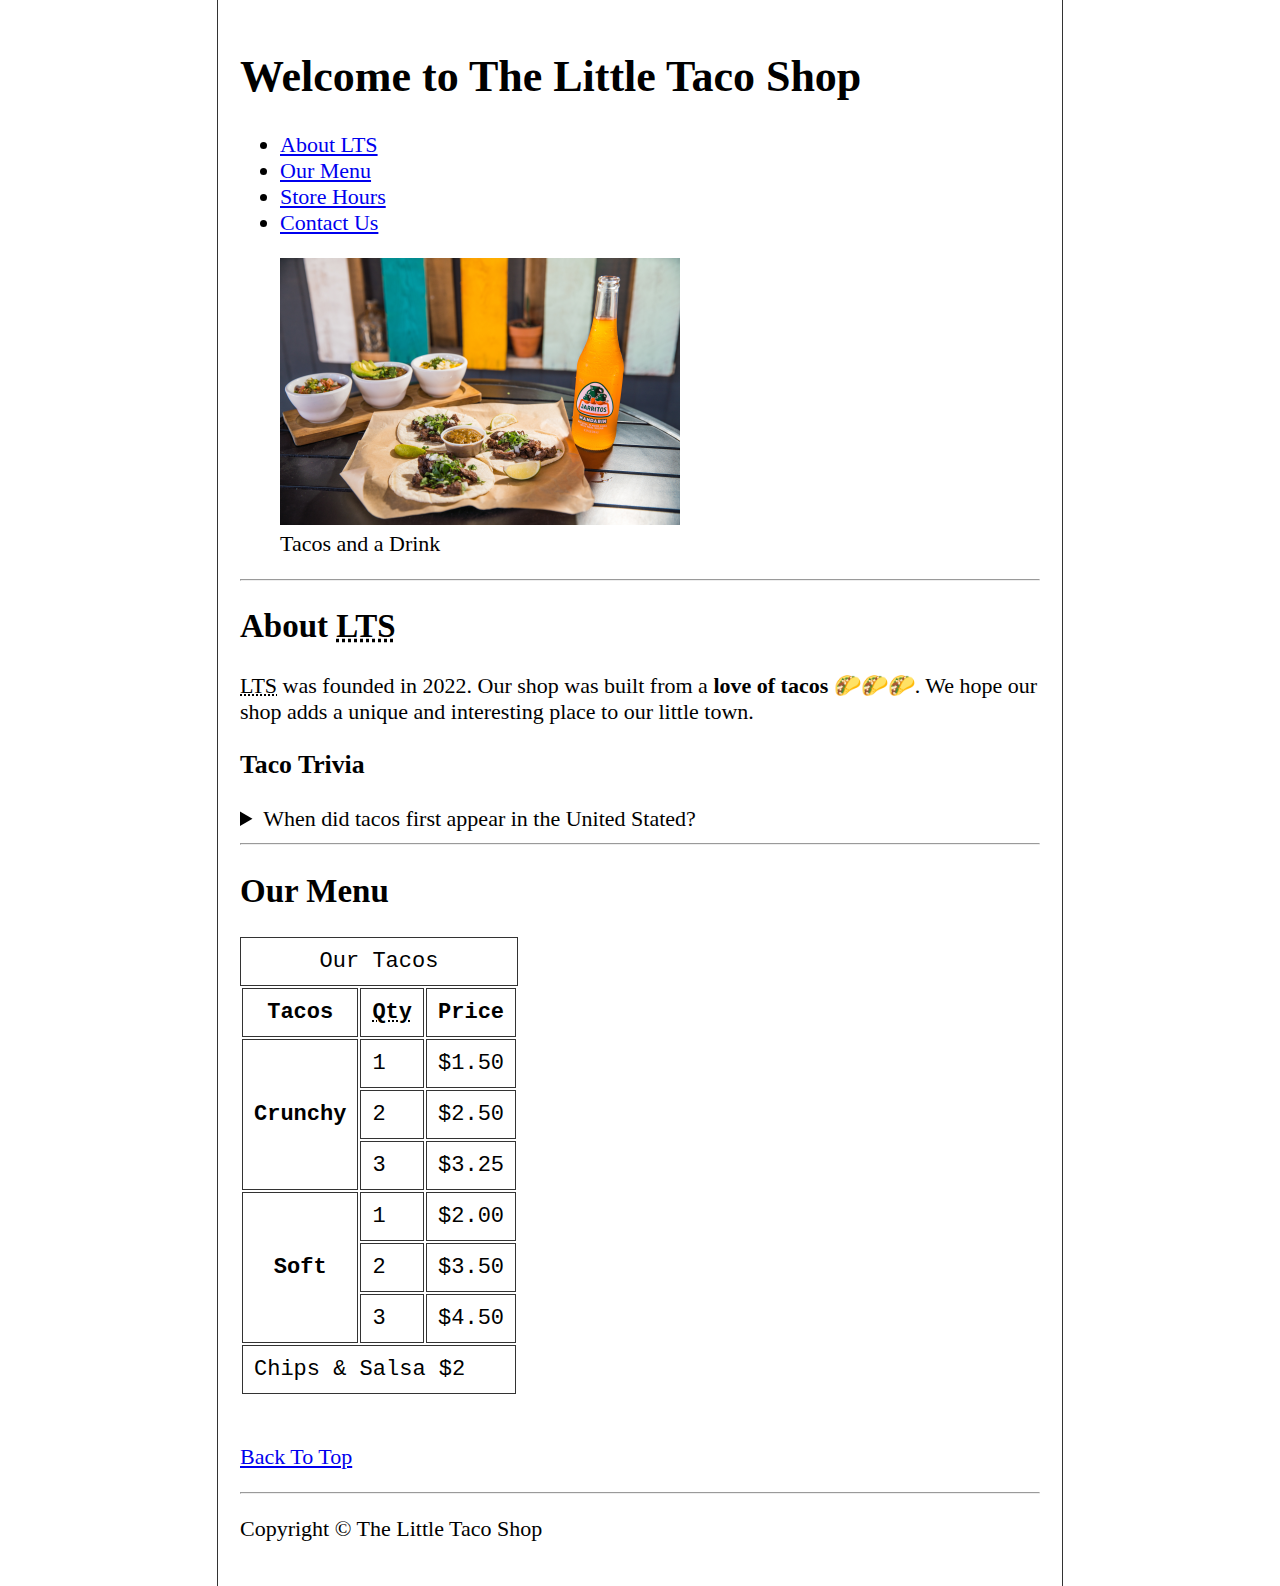
==== index.html @ be453516 "commit" ====
<!DOCTYPE html>
<html lang="en">
  <head>
    <meta charset="UTF-8" />
    <meta name="author" content="Dave Gray" />
    <meta
      name="description"
      content="The official website for The Little Taco Shop"
    />
    <title>The Little Taco Shop</title>
    <link rel="icon" href="favicon.ico" type="image/x-icon" />
    <link rel="stylesheet" href="css/style.css" />
  </head>

  <body>
    <header>
      <h1>Welcome to The Little Taco Shop</h1>
      <nav>
        <ul>
          <li>
            <a href="#about"
              >About <abbr title="The Little Taco Shop">LTS</abbr></a
            >
          </li>
          <li>
            <a href="#menu">Our Menu</a>
          </li>
          <li>
            <a href="hours.html">Store Hours</a>
          </li>
          <li>
            <a href="contact.html">Contact Us</a>
          </li>
        </ul>
      </nav>

      <figure>
        <img
          src="img/tacos_and_drink_400x267.png"
          alt="Tacos and a Drink"
          title="We love tacos!"
          width="400"
          height="267"
        />
        <figcaption>Tacos and a Drink</figcaption>
      </figure>
    </header>
    <hr />
    <main>
      <article id="about">
        <h2>About <abbr title="The Little Taco Shop">LTS</abbr></h2>
        <p>
          <abbr title="The Little Taco Shop">LTS</abbr> was founded in
          <time datetime="2022">2022</time>. Our shop was built from a
          <strong>love of tacos</strong> 🌮🌮🌮. We hope our shop adds a unique
          and interesting place to our little town.
        </p>
        <aside>
          <h3>Taco Trivia</h3>
          <details>
            <summary>When did tacos first appear in the United Stated?</summary>
            <p>
              Jeffrey M. Pilcher, taco historian and professor of history at the
              University of Minnesota, says the earliest mention of tacos in the
              United States are in a newspaper from
              <time datetime="1905">1905</time>. (Source:
              <cite
                ><a
                  href="https://www.smithsonianmag.com/arts-culture/where-did-the-taco-come-from-81228162/"
                  target="_blank"
                  >Smithsonian Magazine</a
                ></cite
              >)
            </p>
          </details>
        </aside>
      </article>
      <hr />
      <article id="menu">
        <h2>Our Menu</h2>
        <table>
          <caption>
            Our Tacos
          </caption>
          <thead>
            <tr>
              <th>Tacos</th>
              <th scope="col"><abbr title="Quantity">Qty</abbr></th>
              <th scope="col">Price</th>
            </tr>
          </thead>
          <tbody>
            <tr>
              <th scope="row" rowspan="3">Crunchy</th>
              <td>1</td>
              <td>$1.50</td>
            </tr>
            <tr>
              <td>2</td>
              <td>$2.50</td>
            </tr>
            <tr>
              <td>3</td>
              <td>$3.25</td>
            </tr>
            <tr>
              <th scope="row" rowspan="3">Soft</th>
              <td>1</td>
              <td>$2.00</td>
            </tr>
            <tr>
              <td>2</td>
              <td>$3.50</td>
            </tr>
            <tr>
              <td>3</td>
              <td>$4.50</td>
            </tr>
          </tbody>
          <tfoot>
            <tr>
              <td colspan="3">Chips &amp; Salsa $2</td>
            </tr>
          </tfoot>
        </table>
        <br />
        <p>
          <a href="#">Back To Top</a>
        </p>
      </article>
    </main>
    <hr />
    <footer>
      <p>Copyright &copy; The Little Taco Shop</p>
    </footer>
  </body>
</html>
---- css/style.css ----
html {
  font-size: 22px;
}

body {
  min-height: 100vh;
  max-width: 800px;
  margin: 0 auto;
  padding: 1rem;
  border-left: 1px solid #333;
  border-right: 1px solid #333;
}

th,
td,
caption {
  border: 1px solid #333;
  font-family: "Courier New", Courier, monospace;
  border-collapse: separate;
  padding: 0.5rem;
}
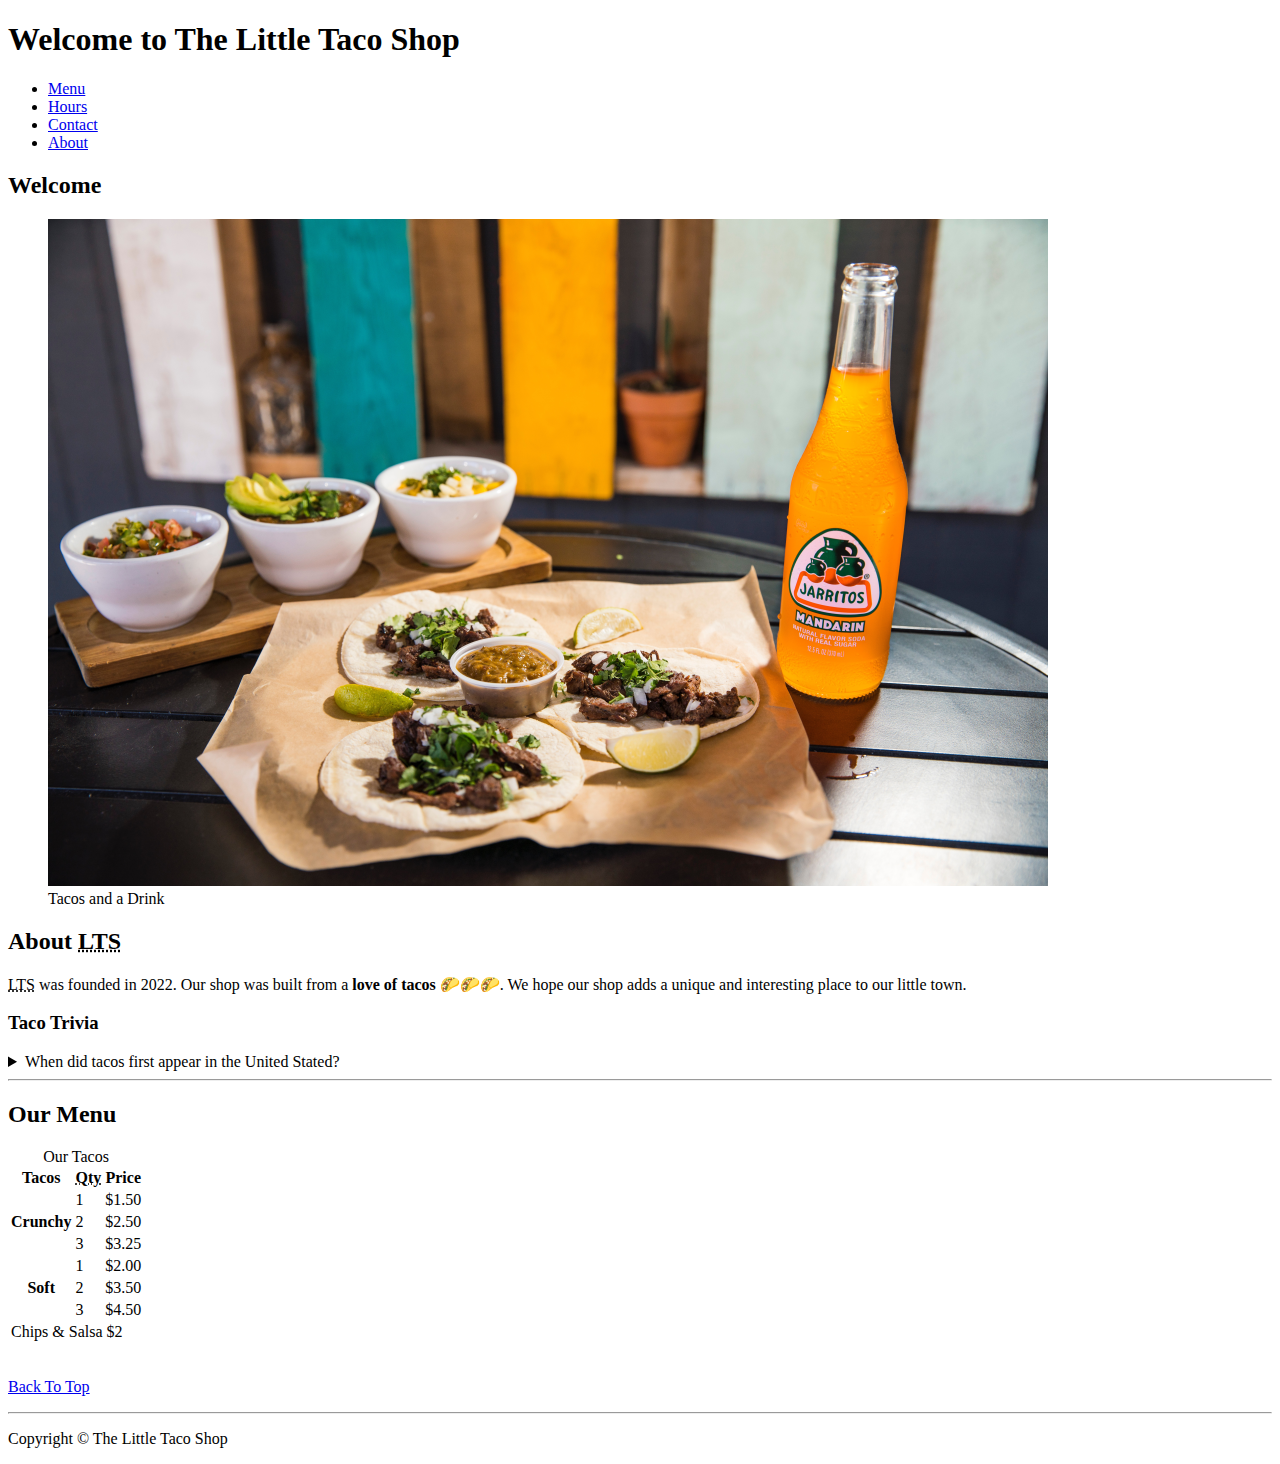
==== commit bb38685d: "change contents in html" ====
--- a/index.html
+++ b/index.html
@@ -2,7 +2,8 @@
 <html lang="en">
   <head>
     <meta charset="UTF-8" />
-    <meta name="author" content="Dave Gray" />
+    <meta name="viewport" content="width=device-width, initial-scale=1.0" />
+    <meta name="author" content="Anshul Garwal" />
     <meta
       name="description"
       content="The official website for The Little Taco Shop"
@@ -12,40 +13,40 @@
     <link rel="stylesheet" href="css/style.css" />
   </head>
 
-  <body>
+  <body class="header">
     <header>
-      <h1>Welcome to The Little Taco Shop</h1>
-      <nav>
-        <ul>
+      <h1 class="header__h1">Welcome to The Little Taco Shop</h1>
+      <nav class="header__nav">
+        <ul class="header__ul">
           <li>
-            <a href="#about"
-              >About <abbr title="The Little Taco Shop">LTS</abbr></a
-            >
+            <a href="#menu">Menu</a>
           </li>
           <li>
-            <a href="#menu">Our Menu</a>
+            <a href="hours.html">Hours</a>
           </li>
           <li>
-            <a href="hours.html">Store Hours</a>
+            <a href="contact.html">Contact</a>
           </li>
           <li>
-            <a href="contact.html">Contact Us</a>
+            <a href="about.html">About </a>
           </li>
         </ul>
       </nav>
-
+    </header>
+    <section class="hero">
+      <h2 class="hero__h2">Welcome</h2>
       <figure>
         <img
-          src="img/tacos_and_drink_400x267.png"
+          src="img/tacos_and_drink_1000x667.png"
           alt="Tacos and a Drink"
           title="We love tacos!"
-          width="400"
-          height="267"
+          width="1000"
+          height="667"
         />
-        <figcaption>Tacos and a Drink</figcaption>
+        <figcaption class="offscreen">Tacos and a Drink</figcaption>
       </figure>
-    </header>
-    <hr />
+    </section>
+
     <main>
       <article id="about">
         <h2>About <abbr title="The Little Taco Shop">LTS</abbr></h2>
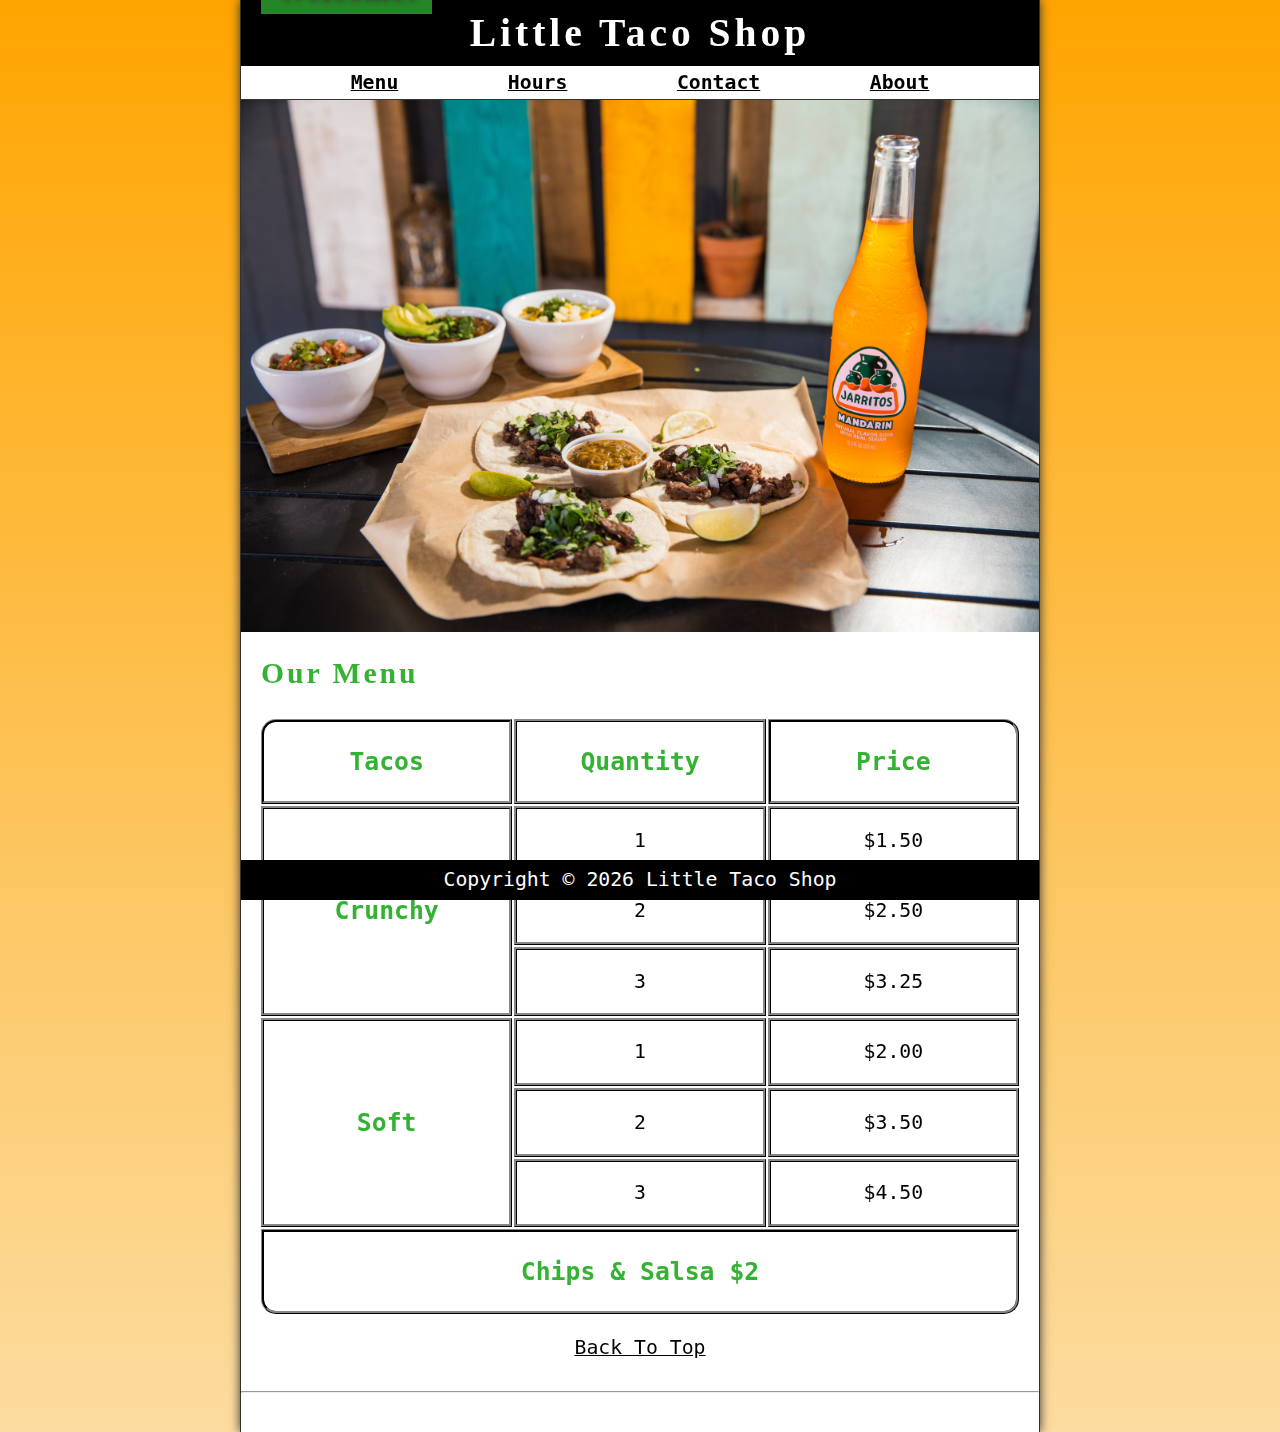
==== commit 84bf2f82: "final push" ====
--- a/index.html
+++ b/index.html
@@ -8,14 +8,15 @@
       name="description"
       content="The official website for The Little Taco Shop"
     />
-    <title>The Little Taco Shop</title>
+    <title>Little Taco Shop</title>
     <link rel="icon" href="favicon.ico" type="image/x-icon" />
     <link rel="stylesheet" href="css/style.css" />
+    <script src="js/main.js" defer></script>
   </head>
 
   <body class="header">
     <header>
-      <h1 class="header__h1">Welcome to The Little Taco Shop</h1>
+      <h1 class="header__h1">Little Taco Shop</h1>
       <nav class="header__nav">
         <ul class="header__ul">
           <li>
@@ -34,7 +35,7 @@
       </nav>
     </header>
     <section class="hero">
-      <h2 class="hero__h2">Welcome</h2>
+      <h2 class="hero__h2">Welcome!</h2>
       <figure>
         <img
           src="img/tacos_and_drink_1000x667.png"
@@ -47,92 +48,69 @@
       </figure>
     </section>
 
-    <main>
-      <article id="about">
-        <h2>About <abbr title="The Little Taco Shop">LTS</abbr></h2>
-        <p>
-          <abbr title="The Little Taco Shop">LTS</abbr> was founded in
-          <time datetime="2022">2022</time>. Our shop was built from a
-          <strong>love of tacos</strong> 🌮🌮🌮. We hope our shop adds a unique
-          and interesting place to our little town.
-        </p>
-        <aside>
-          <h3>Taco Trivia</h3>
-          <details>
-            <summary>When did tacos first appear in the United Stated?</summary>
-            <p>
-              Jeffrey M. Pilcher, taco historian and professor of history at the
-              University of Minnesota, says the earliest mention of tacos in the
-              United States are in a newspaper from
-              <time datetime="1905">1905</time>. (Source:
-              <cite
-                ><a
-                  href="https://www.smithsonianmag.com/arts-culture/where-did-the-taco-come-from-81228162/"
-                  target="_blank"
-                  >Smithsonian Magazine</a
-                ></cite
-              >)
-            </p>
-          </details>
-        </aside>
-      </article>
-      <hr />
-      <article id="menu">
-        <h2>Our Menu</h2>
-        <table>
-          <caption>
+    <main class="main">
+      <article id="menu" class="main__article menu">
+        <h2 class="menu__h2">Our Menu</h2>
+        <table class="menu__container">
+          <caption class="offscreen">
             Our Tacos
           </caption>
           <thead>
             <tr>
-              <th>Tacos</th>
-              <th scope="col"><abbr title="Quantity">Qty</abbr></th>
-              <th scope="col">Price</th>
+              <th class="menu__header" scope="col">Tacos</th>
+              <th class="menu__header" scope="col">Quantity</th>
+              <th class="menu__header" scope="col">Price</th>
             </tr>
           </thead>
           <tbody>
             <tr>
-              <th scope="row" rowspan="3">Crunchy</th>
-              <td>1</td>
-              <td>$1.50</td>
+              <th class="menu__item menu__cr" scope="row" rowspan="3">
+                Crunchy
+              </th>
+              <td class="menu__item">1</td>
+              <td class="menu__item">$1.50</td>
             </tr>
             <tr>
-              <td>2</td>
-              <td>$2.50</td>
+              <td class="menu__item">2</td>
+              <td class="menu__item">$2.50</td>
             </tr>
             <tr>
-              <td>3</td>
-              <td>$3.25</td>
+              <td class="menu__item">3</td>
+              <td class="menu__item">$3.25</td>
             </tr>
             <tr>
-              <th scope="row" rowspan="3">Soft</th>
-              <td>1</td>
-              <td>$2.00</td>
+              <th class="menu__item menu__sf" scope="row" rowspan="3">Soft</th>
+              <td class="menu__item">1</td>
+              <td class="menu__item">$2.00</td>
             </tr>
             <tr>
-              <td>2</td>
-              <td>$3.50</td>
+              <td class="menu__item">2</td>
+              <td class="menu__item">$3.50</td>
             </tr>
             <tr>
-              <td>3</td>
-              <td>$4.50</td>
+              <td class="menu__item">3</td>
+              <td class="menu__item">$4.50</td>
             </tr>
           </tbody>
           <tfoot>
             <tr>
-              <td colspan="3">Chips &amp; Salsa $2</td>
+              <td class="menu__item menu__cs" colspan="3">
+                Chips &amp; Salsa $2
+              </td>
             </tr>
           </tfoot>
         </table>
-        <br />
-        <p>
+        <p class="center">
           <a href="#">Back To Top</a>
         </p>
       </article>
     </main>
     <hr />
-    <footer>
-      <p>Copyright &copy; The Little Taco Shop</p>
+    <footer class="footer">
+      <p>
+        <span class="nowrap">Copyright &copy; <time id="year"></time> </span>
+        <span class="nowrap">Little Taco Shop</span>
+      </p>
     </footer>
   </body>
 </html>
--- a/css/style.css
+++ b/css/style.css
@@ -0,0 +1,374 @@
+/* RESET */
+*,
+*::after,
+*::before {
+  margin: 0;
+  padding: 0;
+  box-sizing: border-box;
+}
+
+img {
+  display: block;
+  max-width: 100%;
+  height: auto;
+}
+
+input,
+button,
+textarea {
+  font: inherit;
+}
+
+/* ||VARIABLE */
+
+:root {
+  /* FONTS */
+  --FF: "monospace";
+  --FF-HEADINGS: "Fugaz One", cursive;
+  --FS: clamp(1rem, 2.2vh, 1.5rem);
+
+  /* COLORS */
+  --BGCOLOR-FADE: rgb(252, 220, 160);
+  --BGCOLOR: orange;
+  --BGIMAGE: linear-gradient(to bottom, var(--BGCOLOR), var(--BGCOLOR-FADE));
+  --BODY-BGCOLOR: #fff;
+  --BORDER-COLOR: #333;
+  --BUTTON-COLOR: #fff;
+  --FONT-COLOR: #000;
+  --HEADER-BGCOLOR: #000;
+  --HEADER-COLOR: #fff;
+  --HERO-BGCOLOR: rgba(51, 178, 51, 0.75);
+  --HERO-COLOR: #fff;
+  --HIGHLIGHT-COLOR: rgb(51, 178, 51);
+  --LINK-ACTIVE: orange;
+  --LINK-COLOR: #000;
+  --LINK-HOVER: hsla(0, 0%, 0%, 0.6);
+  --NAV-BGCOLOR: #fff;
+
+  /* BORDERS */
+  --BORDERS: 1px solid var(--BORDER-COLOR);
+
+  /* STANDARD PADDING */
+  --PADDING-TB: 0.25em;
+  --PADDING-SIDE: 2.5%;
+
+  /* STANDARD MARGIN */
+  --MARGIN: clamp(1em, 2.5vh, 1.5em) 0;
+}
+
+@media (prefers-color-scheme: dark) {
+  :root {
+    --BGCOLOR-FADE: grey;
+    --BGCOLOR: #000;
+    --BODY-BGCOLOR: #333;
+    --BORDER-COLOR: whitesmoke;
+    --BUTTON-COLOR: #000;
+    --FONT-COLOR: whitesmoke;
+    --HEADER-COLOR: whitesmoke;
+    --HERO-COLOR: #333;
+    --HIGHLIGHT-COLOR: whitesmoke;
+    --LINK-ACTIVE: rgb(252, 200, 103);
+    --LINK-COLOR: whitesmoke;
+    --LINK-HOVER: orange;
+    --NAV-BGCOLOR: rgb(20, 20, 20);
+  }
+}
+
+/*UTILITY CLASSES*/
+.offscreen {
+  position: absolute;
+  left: -10000px;
+}
+
+.nowrap {
+  white-space: nowrap;
+}
+
+.center {
+  text-align: center;
+}
+
+/* GENERAL STYLES */
+
+html {
+  scroll-behavior: smooth;
+  font-size: var(--FS);
+  font-family: var(--FF);
+  background-color: var(--BGCOLOR);
+  background-image: var(--BGIMAGE);
+}
+
+body {
+  background-color: var(--BODY-BGCOLOR);
+  color: var(--FONT-COLOR);
+  min-height: 100vh;
+  max-width: 800px;
+  margin: 0 auto;
+  border-left: var(--BORDERS);
+  border-right: var(--BORDERS);
+  box-shadow: 0 0 10px var(--BORDER-COLOR);
+}
+
+h1,
+h2,
+h3 {
+  font-family: var(--FF-HEADINGS);
+  letter-spacing: 0.1em;
+}
+
+h2,
+h3 {
+  margin-bottom: 1em;
+  color: var(--HIGHLIGHT-COLOR);
+}
+
+p {
+  line-height: 1.5;
+}
+
+a:any-link {
+  color: var(--LINK-COLOR);
+}
+
+a:hover,
+a:focus-visible {
+  color: var(--LINK-HOVER);
+}
+
+a:active {
+  color: var(--LINK-ACTIVE);
+}
+
+/* HEADER */
+
+.header {
+  position: sticky;
+  top: 0;
+  z-index: 1;
+}
+
+.header__h1 {
+  text-align: center;
+  background-color: var(--HEADER-BGCOLOR);
+  color: var(--HEADER-COLOR);
+  padding: var(--PADDING-TB) var(--PADDING-SIDE);
+}
+
+.header__nav {
+  background-color: var(--NAV-BGCOLOR);
+  border-bottom: var(--BORDERS);
+  font-weight: bold;
+  box-shadow: 0 6px 5px -5px var(--BORDER-COLOR);
+}
+
+.header__ul {
+  padding: var(--PADDING-TB) var(--PADDING-SIDE);
+  list-style-type: none;
+  display: flex;
+  justify-content: space-evenly;
+  gap: 1rem;
+}
+
+/* HERO */
+
+.hero {
+  position: relative;
+}
+.hero__h2 {
+  background-color: var(--HERO-BGCOLOR);
+  color: var(--HERO-COLOR);
+  padding: 0.25em 0.5em;
+  letter-spacing: 0.1rem;
+  text-shadow: 2px 2px 5px var(--BORDER-COLOR);
+  position: absolute;
+  top: -134px;
+  left: 20px;
+  animation: showWelcome 0.5s ease-in-out 1s forwards;
+}
+
+@keyframes showWelcome {
+  0% {
+    top: -200px;
+    transform: skew(0deg, -5deg) scaleY(0);
+  }
+
+  80% {
+    top: 30px;
+    transform: skew(10deg, -5deg) scaleY(1.2);
+  }
+
+  100% {
+    top: 20px;
+    transform: skew(-10deg, -5deg) scaleY(1);
+  }
+}
+
+/* FOOTER */
+.footer {
+  position: sticky;
+  bottom: 0;
+  background-color: var(--HEADER-BGCOLOR);
+  color: var(--HEADER-COLOR);
+  padding: var(--PADDING-TB) var(--PADDING-SIDE);
+  text-align: center;
+}
+
+/* MAIN */
+
+.main {
+  padding: var(--PADDING-TB) var(--PADDING-SIDE);
+}
+
+.main__article {
+  scroll-margin-top: 6.5rem;
+  margin: var(--MARGIN);
+}
+
+.main__article:first-child {
+  margin-top: 1em;
+}
+
+.main__article:last-child {
+  min-height: calc(100vh - 20rem);
+}
+
+/* ABOUT */
+
+.about__trivia {
+  margin: var(--MARGIN);
+}
+
+.about__trivia-answer {
+  margin-top: 1em;
+}
+
+/* CONTACT */
+
+.contact__h2 {
+  margin: 0;
+}
+
+.contact__fieldset {
+  border: none;
+}
+
+.contact__p {
+  margin: 1em 0;
+}
+
+.contact__label {
+  display: block;
+  font-weight: bold;
+}
+
+.contact__input,
+.contact__textarea {
+  padding: 0.5em;
+  border-radius: 15px;
+  border-width: 2px;
+  width: 100%;
+}
+
+.contact__button {
+  padding: 0.5em;
+  border-radius: 15px;
+  background-color: var(--HIGHLIGHT-COLOR);
+  color: var(--BUTTON-COLOR);
+  font-weight: bold;
+}
+
+/* MENU */
+
+thead,
+tbody,
+tfoot,
+tr {
+  display: contents;
+}
+
+.menu__container {
+  display: grid;
+  grid-template-columns: repeat(3, 1fr);
+  grid-template-areas:
+    "hd1 hd2 hd3"
+    "cr cr1 cr1p"
+    "cr cr2 cr2p"
+    "cr cr3 cr3p"
+    "sf sf1 sf1p"
+    "sf sf2 sf2p"
+    "sf sf3 sf3p"
+    "cs cs cs";
+  gap: 0.1em;
+  margin-bottom: 1em;
+}
+
+.menu__cr {
+  grid-area: cr;
+}
+
+.menu__sf {
+  grid-area: sf;
+}
+
+.menu__cs {
+  grid-area: cs;
+}
+
+.menu__cr,
+.menu__sf,
+.menu__cs,
+.menu__header {
+  color: var(--HIGHLIGHT-COLOR);
+  font-weight: bold;
+  height: 100%;
+  display: grid;
+  place-content: center;
+}
+
+.menu__header {
+  border-bottom: var(--BORDERS);
+}
+
+.menu__header,
+.menu__item {
+  width: 100%;
+  padding: 1em;
+  border: medium ridge var(--BORDER-COLOR);
+}
+
+.menu__item {
+  display: grid;
+  place-content: center;
+}
+
+thead th:first-child {
+  border-top-left-radius: 15px;
+}
+
+thead th:last-child {
+  border-top-right-radius: 15px;
+}
+
+tfoot td {
+  border-bottom-left-radius: 15px;
+}
+
+tfoot td {
+  border-bottom-right-radius: 15px;
+}
+
+@media only screen and (min-width: 576px) {
+  .header__h1::before {
+    content: "";
+  }
+  .header__h1::after {
+    content: "";
+  }
+
+  .menu__header,
+  .menu__cr,
+  .menu__sf,
+  .menu__cs {
+    font-size: 125%;
+  }
+}
